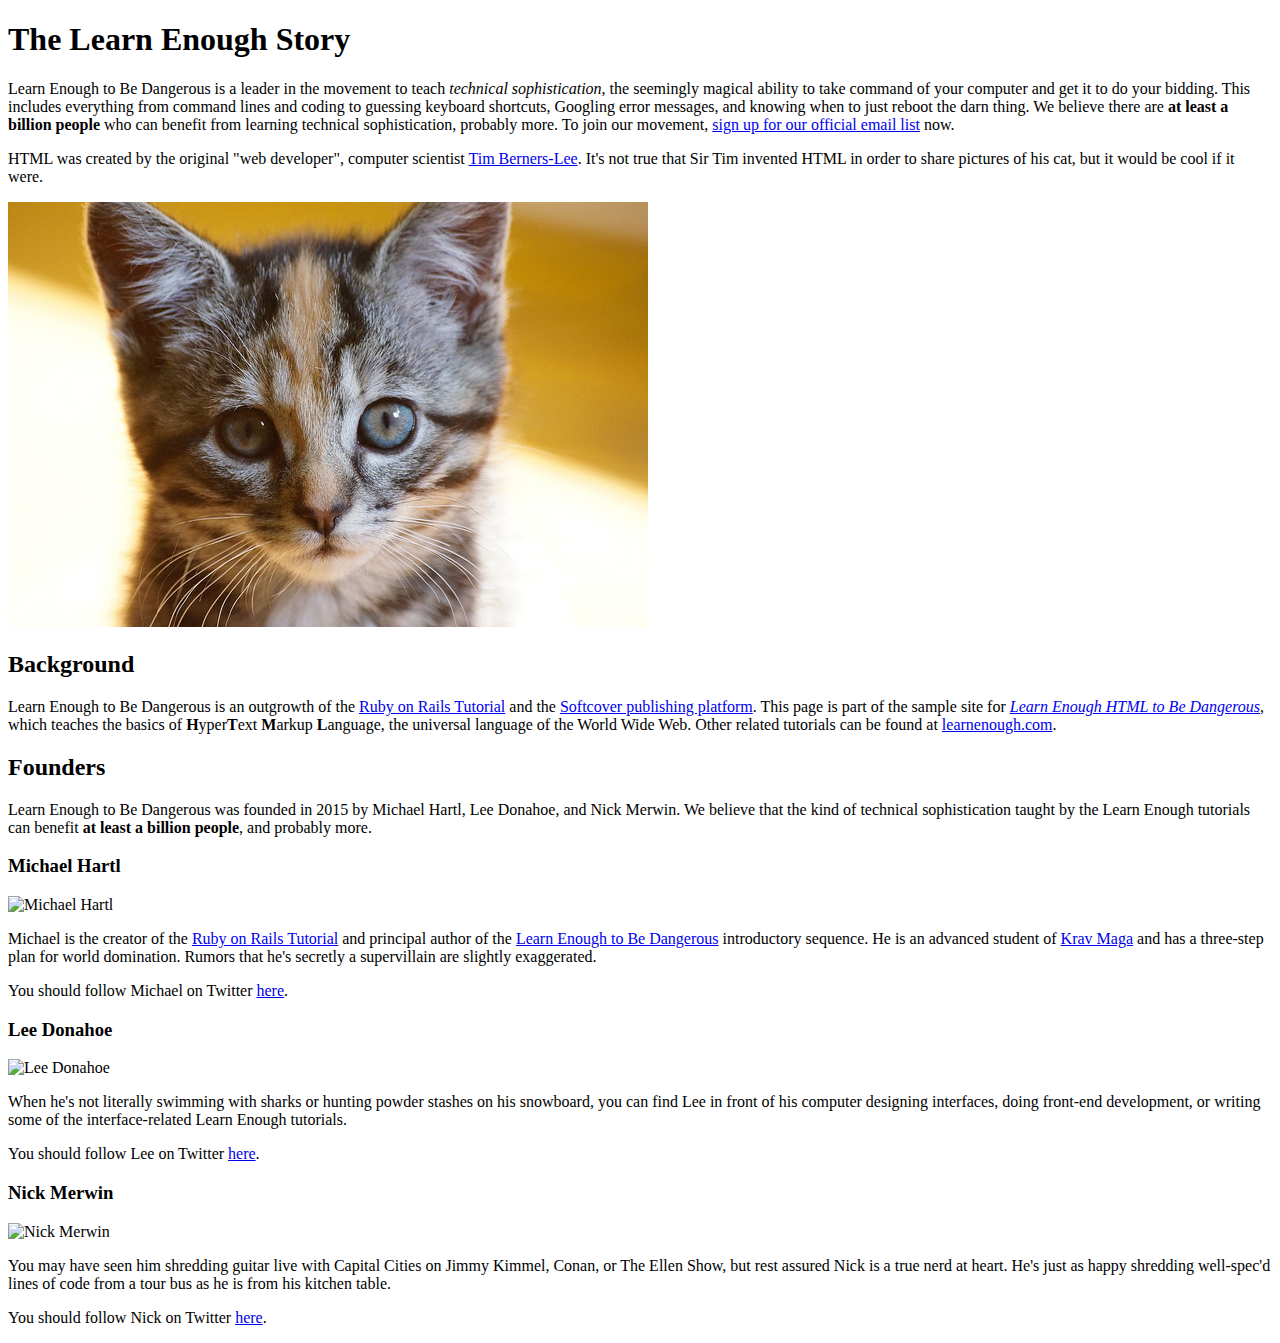
==== index.html @ e8d81fc5 "Add content and some images" ====
<!DOCTYPE html>
<html>
  <head>
    <title>Learn Enough to Be Dangerous</title>
    <meta charset="utf-8">
  </head>
  <body>

    <h1>The Learn Enough Story</h1>

    <p>
      Learn Enough to Be Dangerous is a leader in the movement to teach <em>technical sophistication</em>, the seemingly magical ability to take command of your computer and get it to do your bidding. This includes everything from command lines and coding to guessing keyboard shortcuts, Googling error messages, and knowing when to just reboot the darn thing. We believe there are <strong>at least a billion people</strong> who can benefit from learning technical sophistication, probably more. To join our movement, <a href="https://learnenough.com/email">sign up for our official email list</a> now.
    </p>

    <p>
      HTML was created by the original "web developer", computer scientist <a href="https://en.wikipedia.org/wiki/Tim_Berners-Lee">Tim Berners-Lee</a>. It's not true that Sir Tim invented HTML in order to share pictures of his cat, but it would be cool if it were.
    </p>

    <img src="images/kitten.jpg" alt="An adorable kitten">

    <h2>Background</h2>

    <p>
      Learn Enough to Be Dangerous is an outgrowth of the <a href="https://railstutorial.org/">Ruby on Rails Tutorial</a> and the <a href="https://www.softcover.io/">Softcover publishing platform</a>. This page is part of the sample site for <a href="https://www.learnenough.com/html"><em>Learn Enough HTML to Be Dangerous</em></a>, which teaches the basics of <strong>H</strong>yper<strong>T</strong>ext <strong>M</strong>arkup <strong>L</strong>anguage, the universal language of the World Wide Web. Other related tutorials can be found at <a href="https://www.learnenough.com/">learnenough.com</a>.
    </p>

    <h2>Founders</h2>

    <p>
      Learn Enough to Be Dangerous was founded in 2015 by Michael Hartl, Lee Donahoe, and Nick Merwin. We believe that the kind of technical sophistication taught by the Learn Enough tutorials can benefit <strong>at least a billion people</strong>, and probably more.
    </p>

    <h3>Michael Hartl</h3>

    <img src="https://gravatar.com/avatar/ffda7d145b83c4b118f982401f962ca6?s=150" alt="Michael Hartl">

    <p>
      Michael is the creator of the <a href="https://www.railstutorial.org/">Ruby on Rails Tutorial</a> and principal author of the <a href="https://www.learnenough.com/">Learn Enough to Be Dangerous</a> introductory sequence. He is an advanced student of <a href="https://www.kravmaga.com/">Krav Maga</a> and has a three-step plan for world domination. Rumors that he's secretly a supervillain are slightly exaggerated.
    </p>

    <p>
      You should follow Michael on Twitter <a href="https://twitter.com/mhartl" target="_blank" rel="noopener">here</a>.
    </p>

    <h3>Lee Donahoe</h3>

    <img src="https://gravatar.com/avatar/b65522a6f3a6899705d119d7aa232a6d?s=150" alt="Lee Donahoe">

    <p>
      When he's not literally swimming with sharks or hunting powder stashes on his snowboard, you can find Lee in front of his computer designing interfaces, doing front-end development, or writing some of the interface-related Learn Enough tutorials.
    </p>

    <p>
      You should follow Lee on Twitter <a href="https://twitter.com/leedonahoe" target="_blank" rel="noopener">here</a>.
    </p>

    <h3>Nick Merwin</h3>

    <img src="https://gravatar.com/avatar/e2d6ce2ba5c1b6d674ae8ff2b3b45d23?s=150" alt="Nick Merwin">

    <p>
      You may have seen him shredding guitar live with Capital Cities on Jimmy Kimmel, Conan, or The Ellen Show, but rest assured Nick is a true nerd at heart. He's just as happy shredding well-spec'd lines of code from a tour bus as he is from his kitchen table.
    </p>

    <p>
      You should follow Nick on Twitter <a href="https://twitter.com/nickmerwin" target="_blank" rel="noopener">here</a>.
    </p>

  </body>
</html>
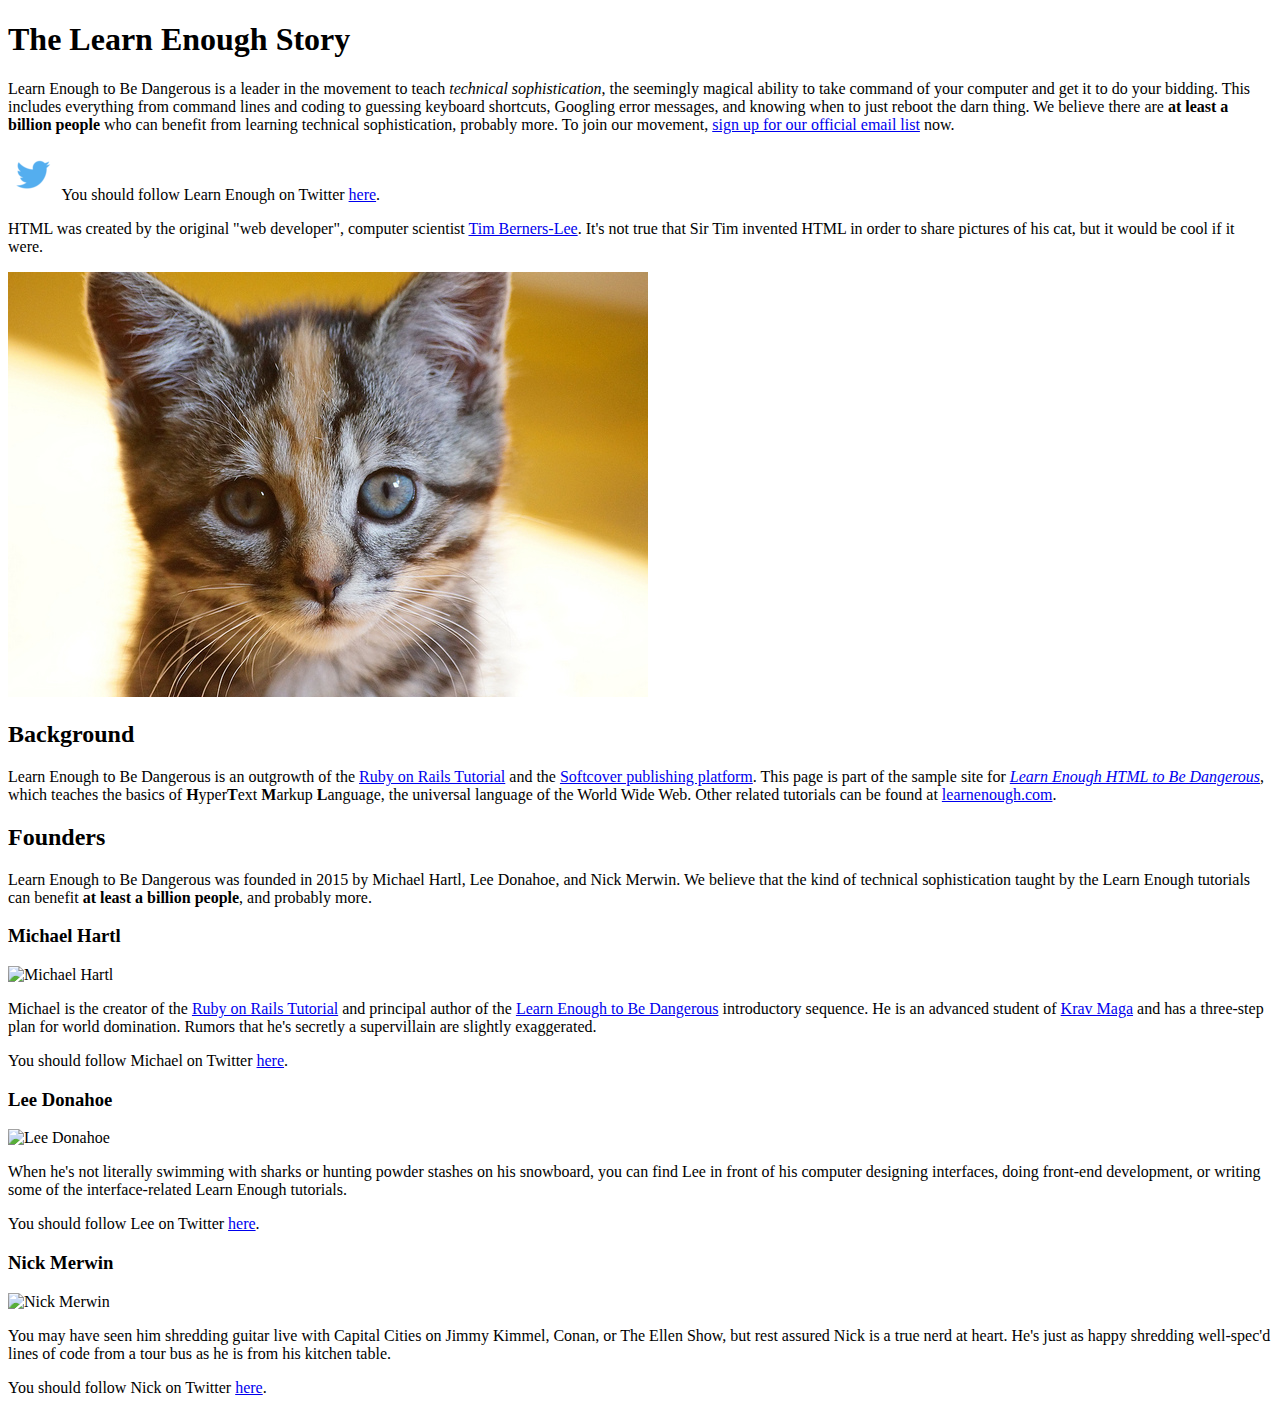
==== commit 46fb0794: "Add links and Twitter logo" ====
--- a/index.html
+++ b/index.html
@@ -13,10 +13,21 @@
     </p>
 
     <p>
+      <a href="https://twitter.com/learnenough" target="_blank" rel="noopener" style="text-decoration: none;">
+        <img src="images/small_twitter_logo.png">
+      </a>
+      You should follow Learn Enough on Twitter
+      <a href="https://twitter.com/learnenough" target="_blank" rel="noopener">here</a>.
+    </p>
+
+    <p>
       HTML was created by the original "web developer", computer scientist <a href="https://en.wikipedia.org/wiki/Tim_Berners-Lee">Tim Berners-Lee</a>. It's not true that Sir Tim invented HTML in order to share pictures of his cat, but it would be cool if it were.
     </p>
 
-    <img src="images/kitten.jpg" alt="An adorable kitten">
+    <a href="https://www.flickr.com/photos/deborah_s_perspective/14144861329">
+      <img src="images/kitten.jpg" alt="An adorable kitten">
+    </a>
+
 
     <h2>Background</h2>
 
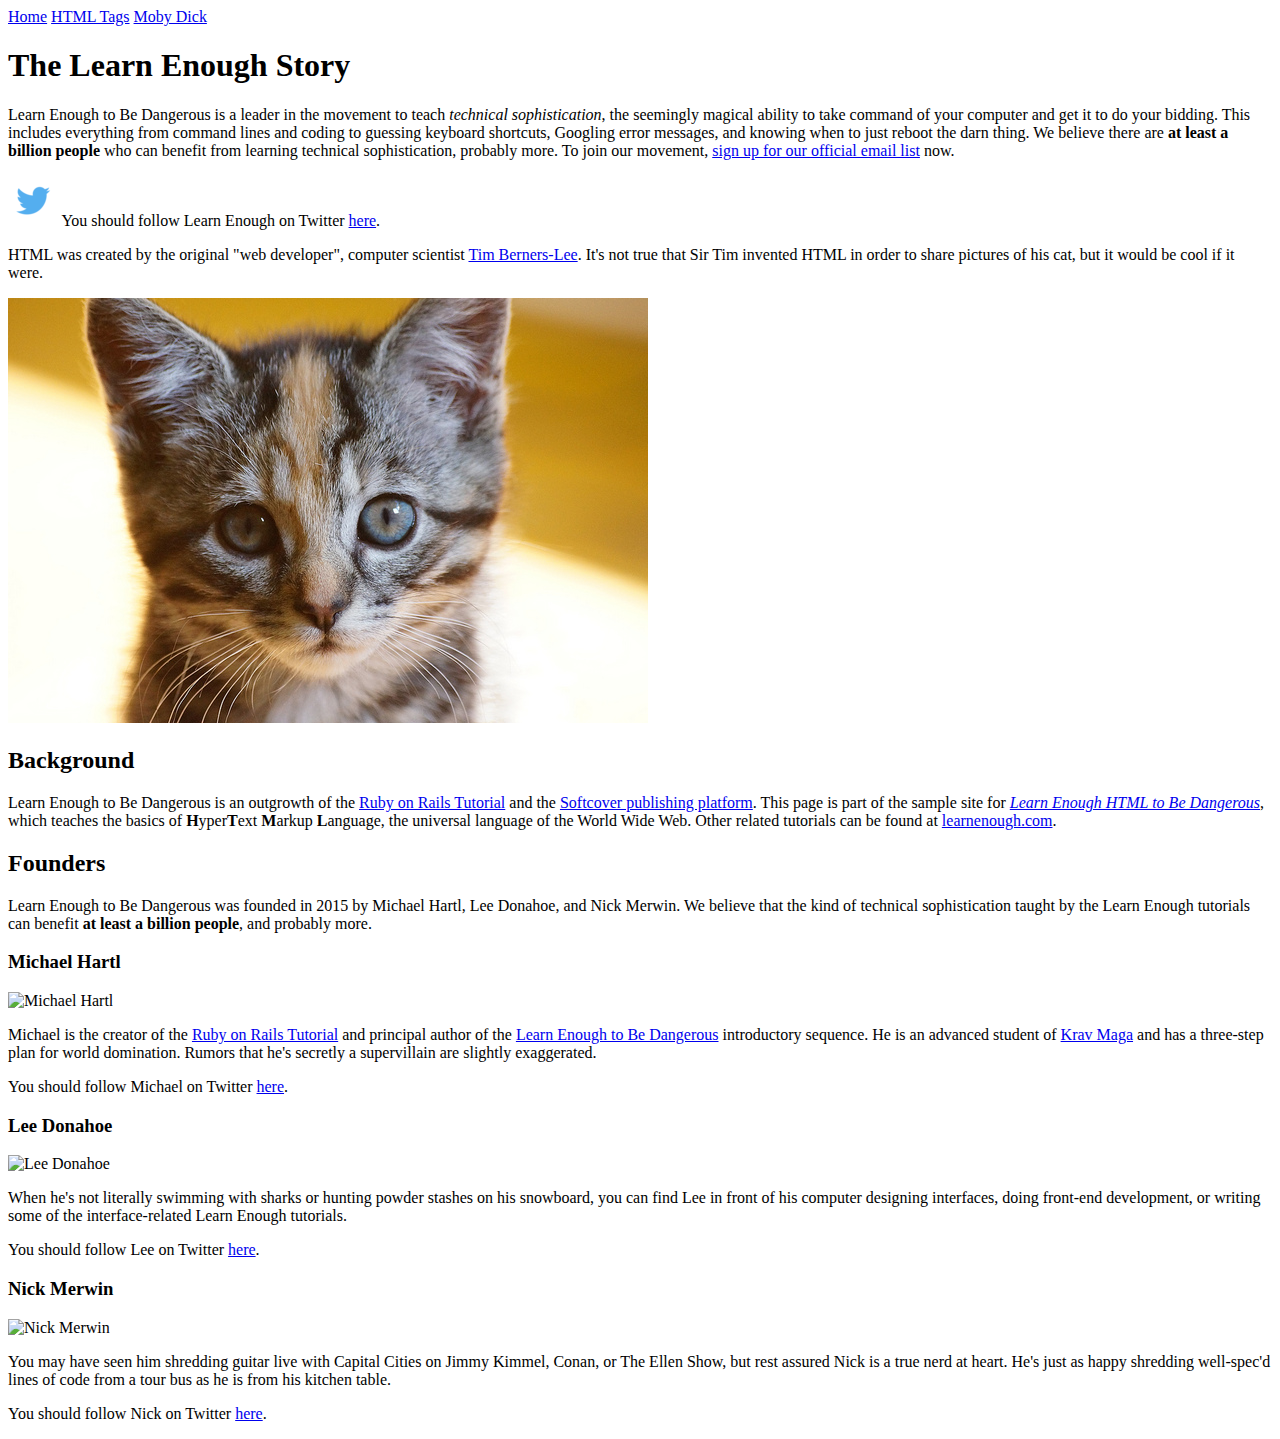
==== commit f3435bfa: "Add navigation menu" ====
--- a/index.html
+++ b/index.html
@@ -1,10 +1,16 @@
 <!DOCTYPE html>
-<html>
+<html lang="en">
   <head>
     <title>Learn Enough to Be Dangerous</title>
     <meta charset="utf-8">
   </head>
   <body>
+
+    <div>
+      <a href="index.html">Home</a>
+      <a href="tags.html">HTML Tags</a>
+      <a href="moby_dick.html">Moby Dick</a>
+    </div>
 
     <h1>The Learn Enough Story</h1>
 
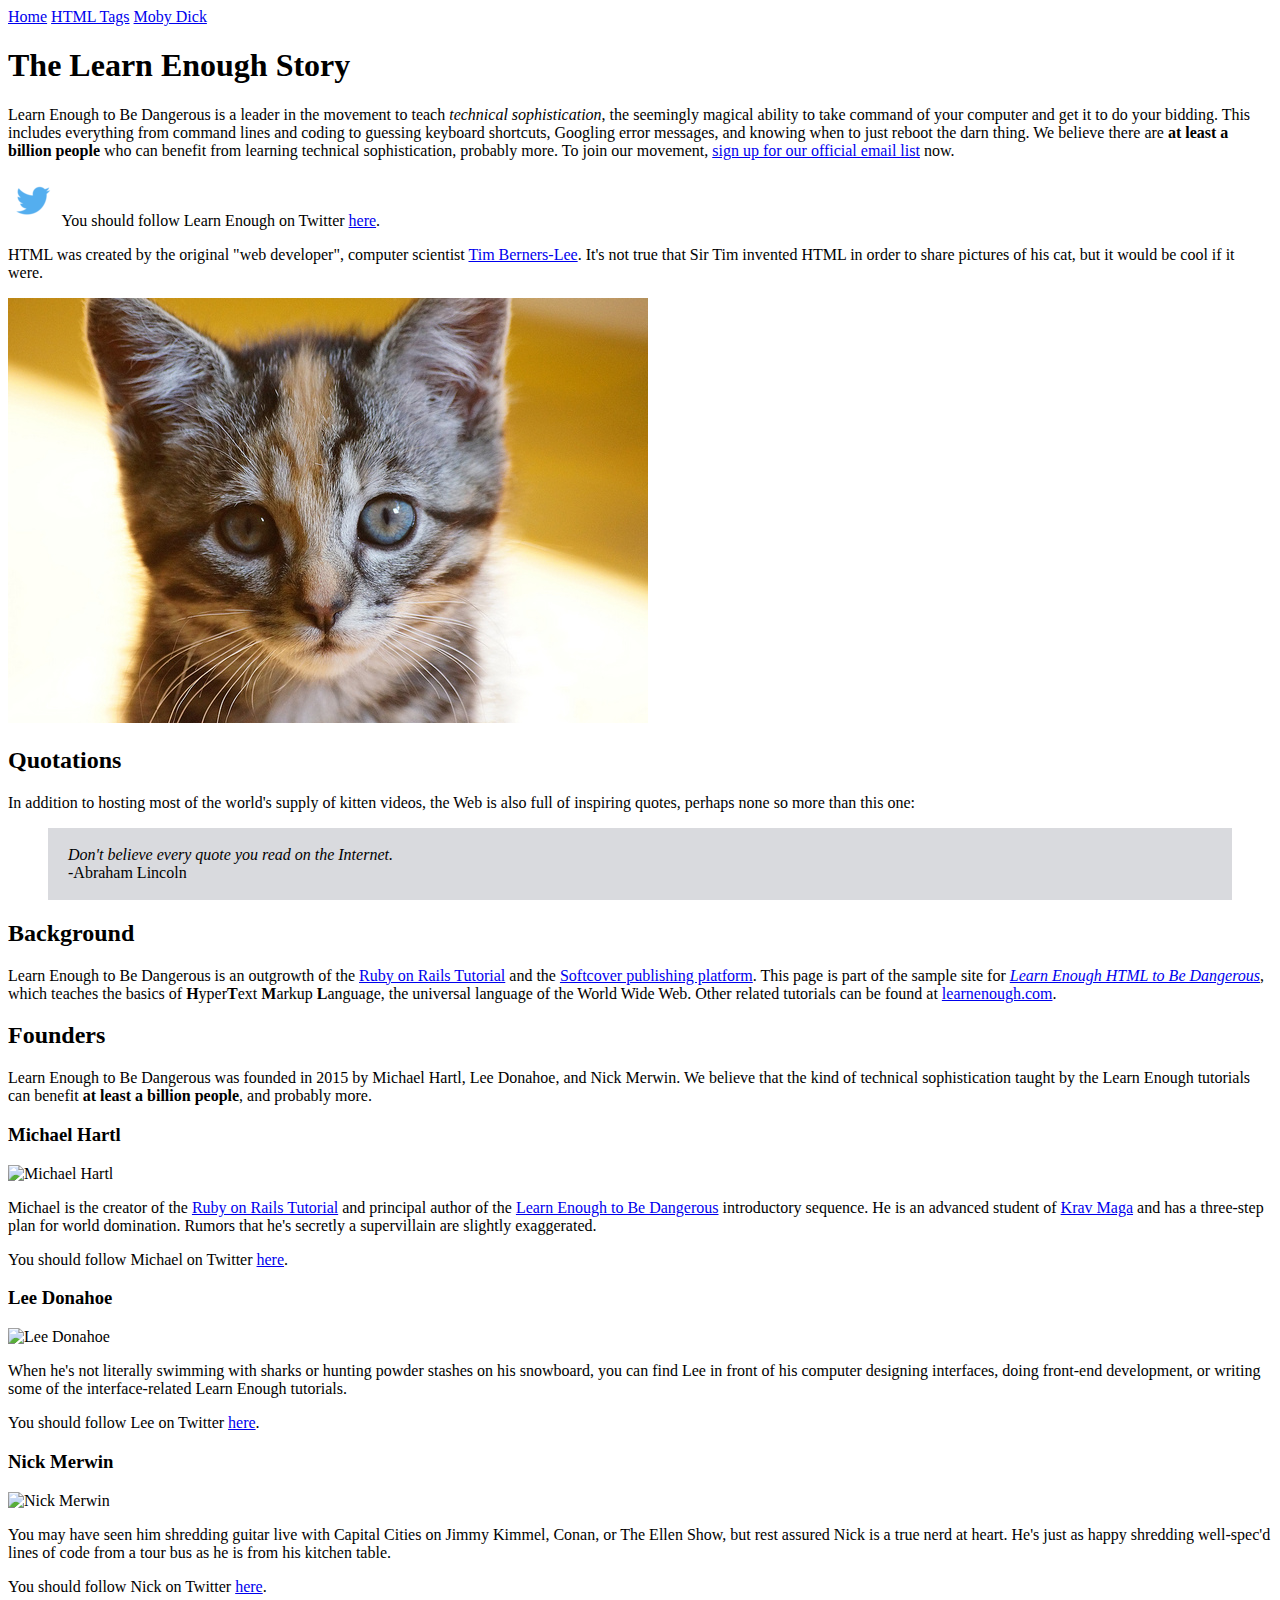
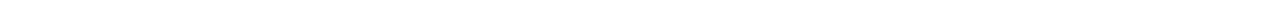
==== commit fb6bd289: "Add box styling and blockquote" ====
--- a/index.html
+++ b/index.html
@@ -33,6 +33,20 @@
     <a href="https://www.flickr.com/photos/deborah_s_perspective/14144861329">
       <img src="images/kitten.jpg" alt="An adorable kitten">
     </a>
+
+    <h2>Quotations</h2>
+
+    <p>
+      In addition to hosting most of the world's supply of kitten videos, the Web is also full of inspiring quotes, perhaps none so more than this one:
+    </p>
+
+    <blockquote style="padding: 2px 20px; background: #d9dade">
+      <p>
+        <em>Don't believe every quote you read on the Internet.</em>
+        <br>
+        -Abraham Lincoln
+      </p>
+    </blockquote>
 
 
     <h2>Background</h2>
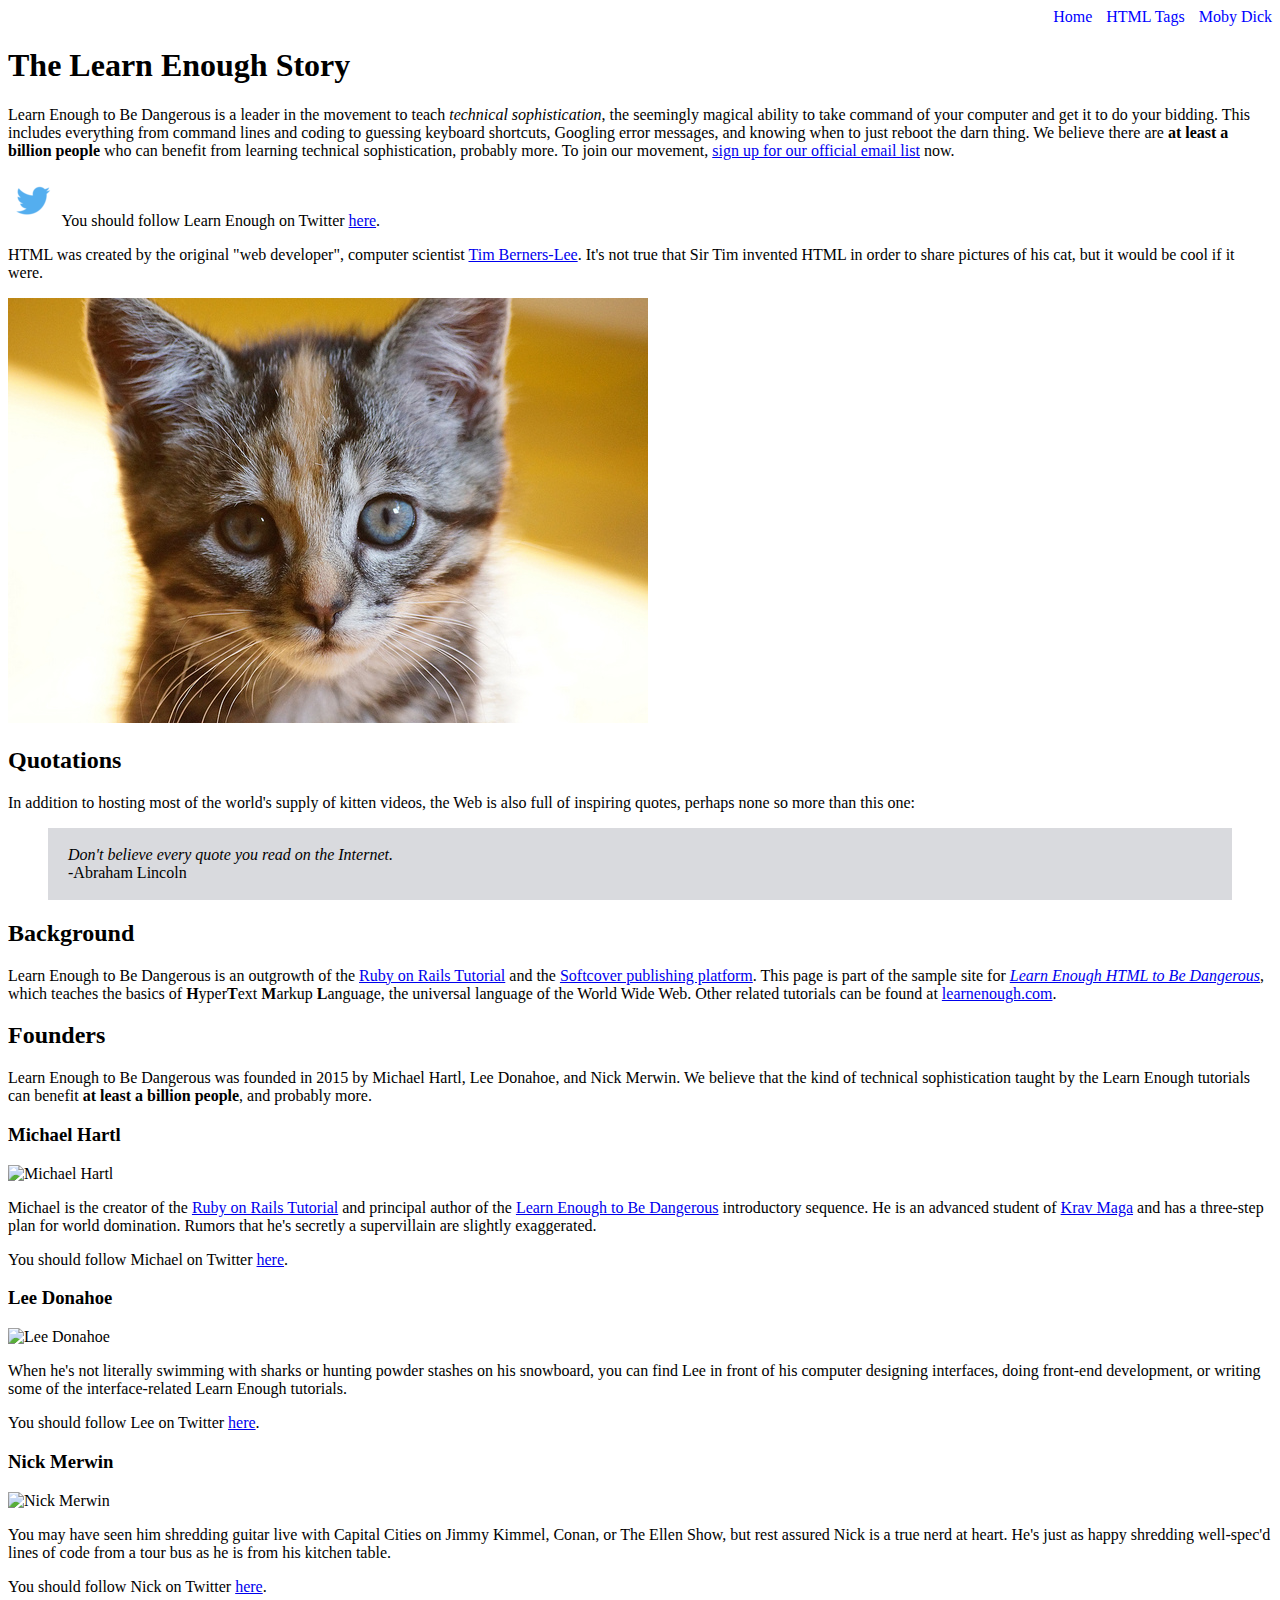
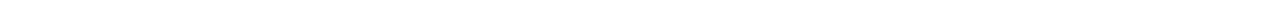
==== commit 49e61463: "Add styling to navigation menus" ====
--- a/index.html
+++ b/index.html
@@ -6,10 +6,10 @@
   </head>
   <body>
 
-    <div>
-      <a href="index.html">Home</a>
-      <a href="tags.html">HTML Tags</a>
-      <a href="moby_dick.html">Moby Dick</a>
+    <div style="text-align: right;">
+      <a href="index.html" style="text-decoration: none; color: blue;">Home</a>
+      <a href="tags.html" style="margin: 0 0 0 10px; text-decoration: none; color: blue;">HTML Tags</a>
+      <a href="moby_dick.html" style="margin: 0 0 0 10px; text-decoration: none; color: blue;">Moby Dick</a>
     </div>
 
     <h1>The Learn Enough Story</h1>
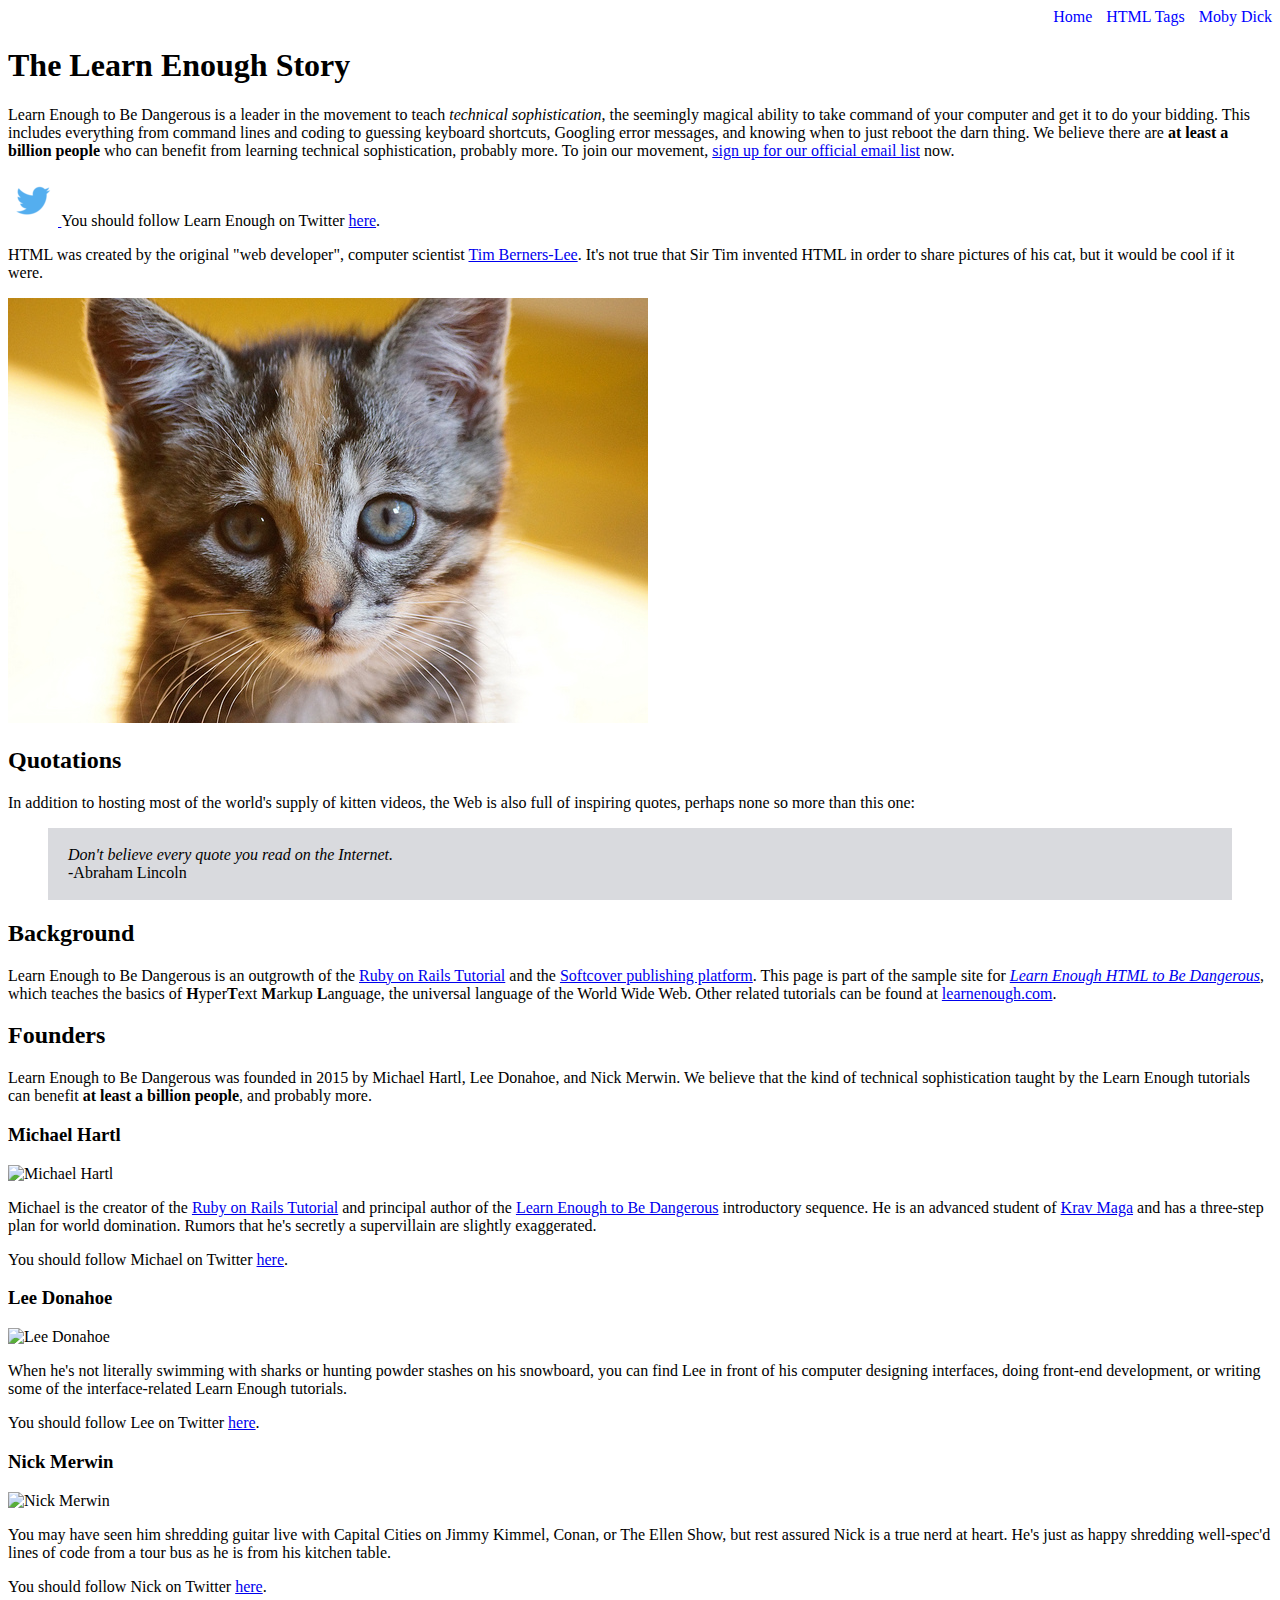
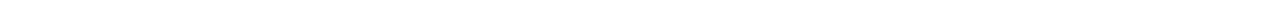
==== commit 1af4d9c1: "Refactor inline styles into a stylesheet" ====
--- a/index.html
+++ b/index.html
@@ -3,13 +3,14 @@
   <head>
     <title>Learn Enough to Be Dangerous</title>
     <meta charset="utf-8">
+    <link rel="stylesheet" href="css/main.css">
   </head>
   <body>
 
-    <div style="text-align: right;">
-      <a href="index.html" style="text-decoration: none; color: blue;">Home</a>
-      <a href="tags.html" style="margin: 0 0 0 10px; text-decoration: none; color: blue;">HTML Tags</a>
-      <a href="moby_dick.html" style="margin: 0 0 0 10px; text-decoration: none; color: blue;">Moby Dick</a>
+    <div id="main-nav" class="nav-menu">
+      <a href="index.html" class="nav-link">Home</a>
+      <a href="tags.html" class="nav-spacing nav-link">HTML Tags</a>
+      <a href="moby_dick.html" class="nav-spacing nav-link">Moby Dick</a>
     </div>
 
     <h1>The Learn Enough Story</h1>
@@ -19,7 +20,7 @@
     </p>
 
     <p>
-      <a href="https://twitter.com/learnenough" target="_blank" rel="noopener" style="text-decoration: none;">
+      <a href="https://twitter.com/learnenough" target="_blank" rel="noopener" class="image">
         <img src="images/small_twitter_logo.png">
       </a>
       You should follow Learn Enough on Twitter
@@ -40,7 +41,7 @@
       In addition to hosting most of the world's supply of kitten videos, the Web is also full of inspiring quotes, perhaps none so more than this one:
     </p>
 
-    <blockquote style="padding: 2px 20px; background: #d9dade">
+    <blockquote class="blockquote-home">
       <p>
         <em>Don't believe every quote you read on the Internet.</em>
         <br>
--- a/css/main.css
+++ b/css/main.css
@@ -0,0 +1,45 @@
+.nav-menu {
+  text-align: right;
+}
+.nav-link {
+  text-decoration: none;
+  color: blue;
+}
+.nav-spacing {
+  margin: 0 0 0 10px;
+}
+.image-link {
+  text-decoration: none;
+}
+.blockquote-home {
+  padding: 2px 20px;
+  background: #d9dade;
+}
+.header {
+  text-align: center;
+  margin: 0 0 80px;
+}
+.image-center {
+  display: block;
+  margin: 0 auto;
+}
+.box {
+  width: 500px;
+  margin: 20px auto;
+  padding: 30px;
+  background-color: #fafafa;
+}
+.image-cover {
+  float: left;
+  margin: 0 40px 0 0;
+}
+.blockquote-moby {
+  font-style: italic;
+  font-size: 20px;
+}
+.first-line {
+  font-style: normal;
+  font-size: 24px;
+  font-weight: bold;
+  color: #ff0000;"
+}
